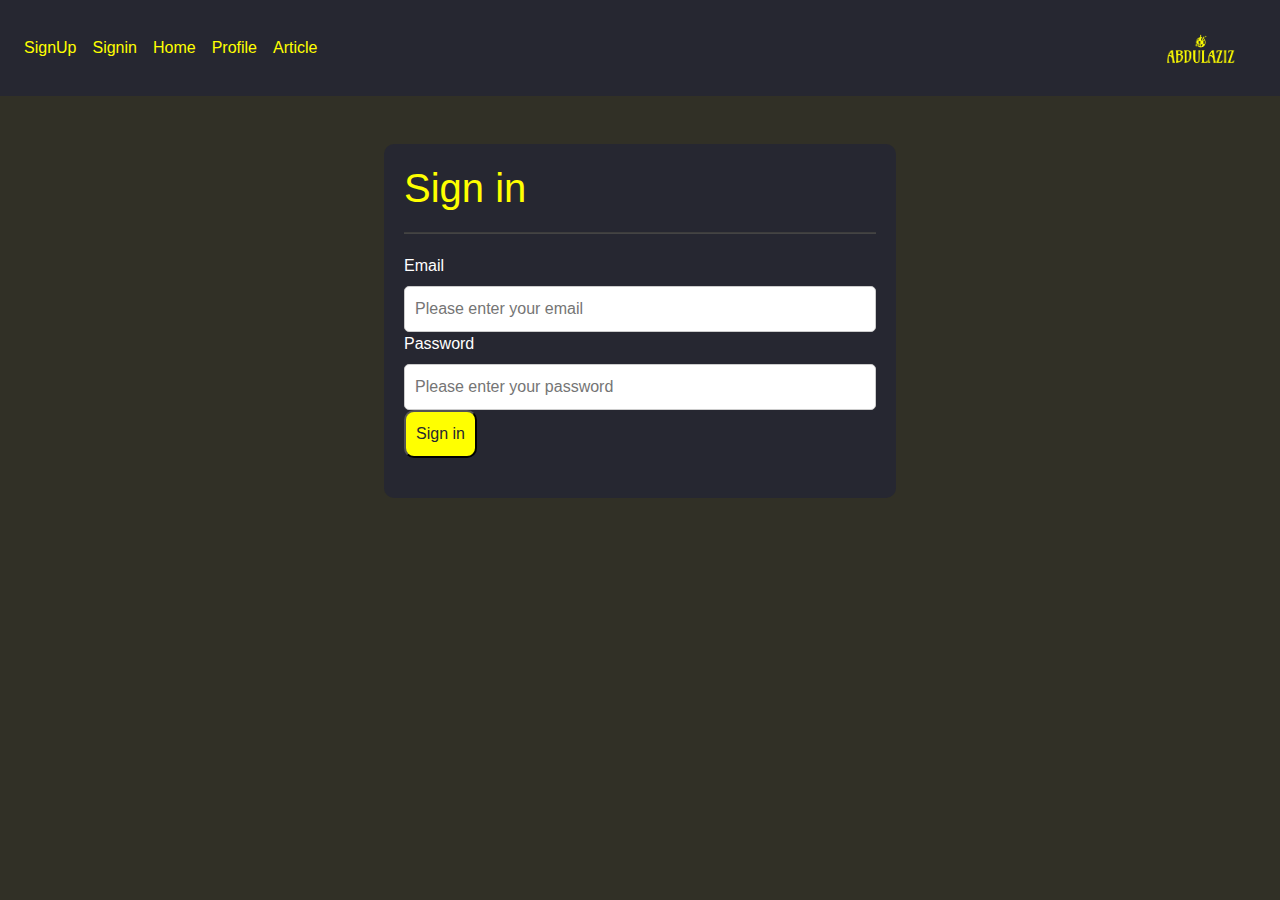
==== signin/sign.html @ 301e765f "Add project" ====
<!DOCTYPE html>
<html lang="en">
<head>
    <meta charset="UTF-8">
    <meta name="viewport" content="width=device-width, initial-scale=1.0">
    <title>Signin</title>
    <link rel="stylesheet" href="https://cdn.jsdelivr.net/npm/bootstrap@4.0.0/dist/css/bootstrap.min.css">
    <link rel="stylesheet" href="../signin/sign.css">
</head>

<body>

  <nav class="navbar navbar-expand">
    <div class="collapse navbar-collapse" id="navbarSupportedContent">
      <ul class="navbar-nav mr-auto">
        <li class="nav-item">
          <a class="nav-link" href="../SignUP/index.html">SignUp</a>
        </li>
        <li class="nav-item">
          <a class="nav-link" href="../signin/sign.html">Signin</a>
        </li>
        <li class="nav-item">
          <a class="nav-link" href="../Home/home.html">Home</a>
        </li>
        <li class="nav-item">
          <a class="nav-link" href="../profile/Profile.html">Profile</a>
        </li>
        <li class="nav-item">
          <a class="nav-link" href="../Articles/Article.html">Article</a>
        </li>
      </ul>
      <form class="form-inline my-2 my-lg-0">
        <a class="navbar-brand" href="#">
          <img src="../ASSETS\Logo.png" width="100" height="70" alt="">
        </a>
    </div>
  </nav>
      <br>
      <br>
<div class="all_content">


      <div class="content">
        <h1>Sign in</h1>

    <hr>

        <form  id="signup_form">

            <label for="text">Email</label>
            <input type="email" id="email" placeholder="Please enter your email">
  
            <label for="text">Password</label>
            <input type="password" id="password" placeholder="Please enter your password">

            <button id="bt_submit" type="submit">Sign in</button>
            <p id="error_message" style="color:red;"></p>


        </form>
      
    </div>
</div>

<script src="../signin/signin.js"></script>
    
</body>
</html>
---- signin/sign.css ----
.navbar {
    background-color: #262731;
  }
  
  .nav-link {
    color: #FFFF00 !important; 
  }
  body {
    background-color: #313026;
    color: #fff; 
    font-family: Arial, sans-serif;
    margin: 0;
    padding: 0;
   
}
.all_content{
    display: flex;
    justify-content: center;
    align-items: center;


}

.content {
    background-color: #262731;
    padding: 20px;
    border-radius: 10px;
    width: 40%; 
    
}

h1 {
    margin-bottom: 10px;
    color: #FFFF00;
}

p {
    margin-bottom: 20px;
    color: #ccc;
}

form {
    display: flex;
    flex-direction: column;
    gap: 15px; 
}

input {
    padding: 10px;
    border: 1px solid #ccc;
    border-radius: 5px;
    width: 100%;
}

button {
    padding: 10px;
    background-color: #FFFF00;
    border-radius: 10px;
    color: #262731;
    cursor: pointer;
    font-size: 16px;
}

button:hover {
    background-color: #e5e500;
}

hr {
    height: 1px;
    background-color: #444;
    margin: 20px 0;
}


@media only screen and (max-width: 600px) {

    .content {

    width: 60%;

    }


}
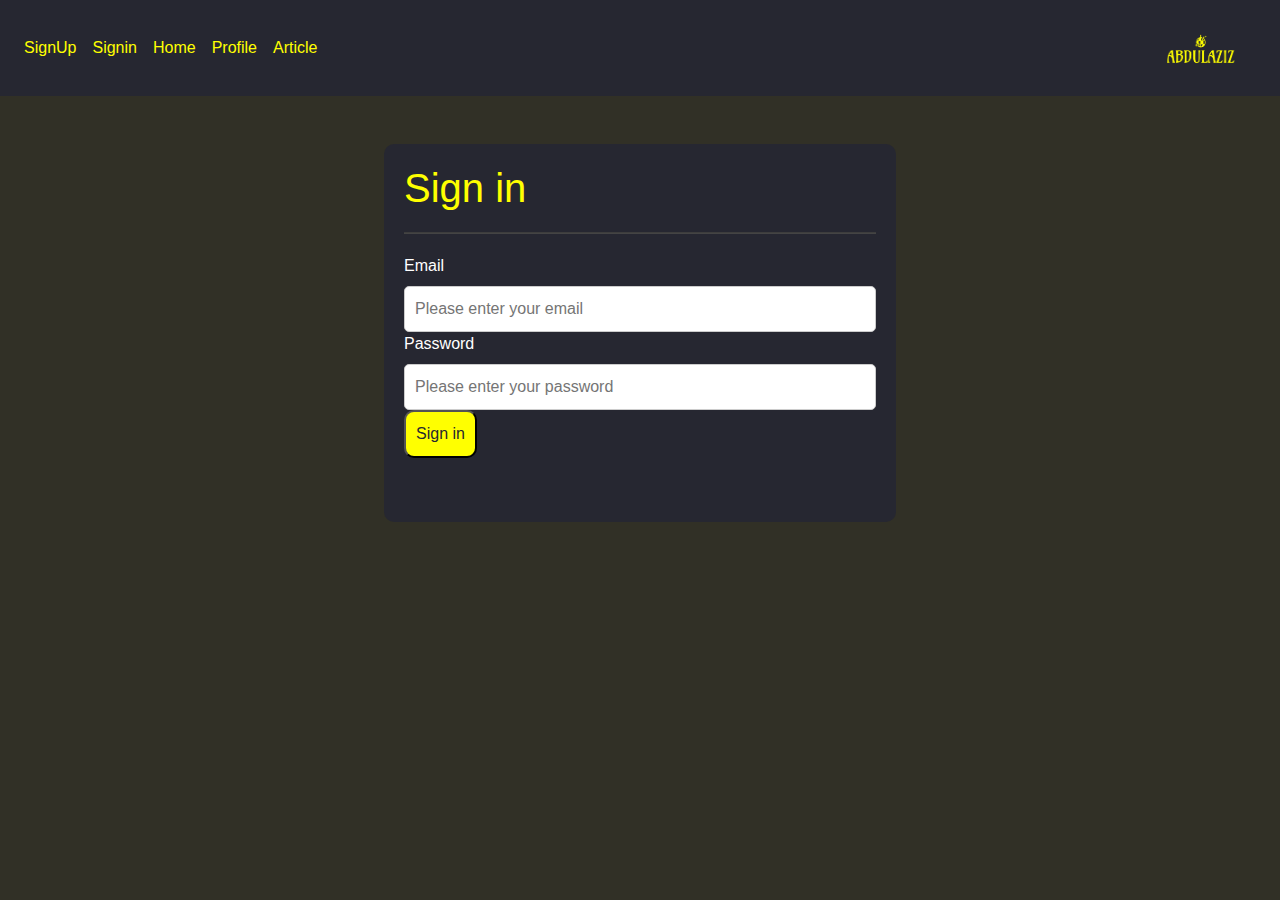
==== commit 38d976c8: "rev" ====
--- a/signin/sign.html
+++ b/signin/sign.html
@@ -54,6 +54,8 @@
             <input type="password" id="password" placeholder="Please enter your password">
 
             <button id="bt_submit" type="submit">Sign in</button>
+            <br>
+            <br>
             <p id="error_message" style="color:red;"></p>
 
 
